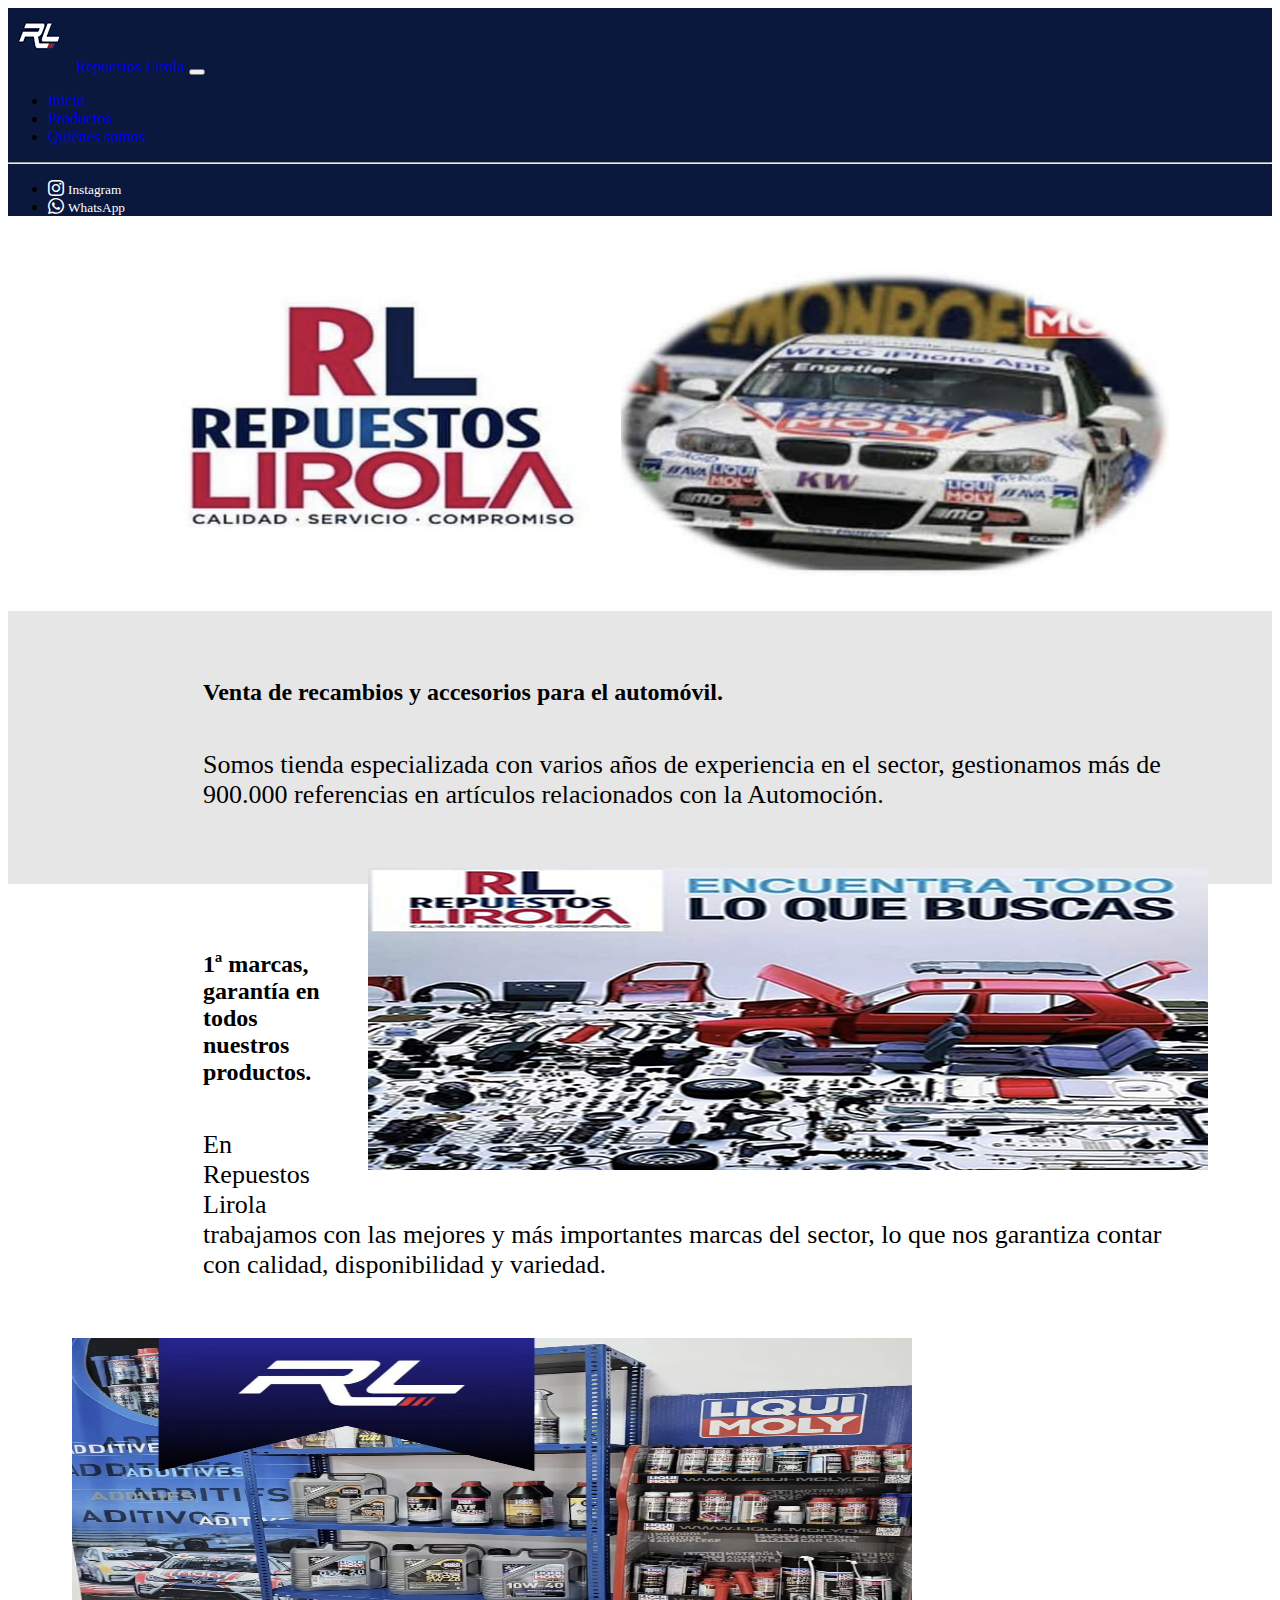
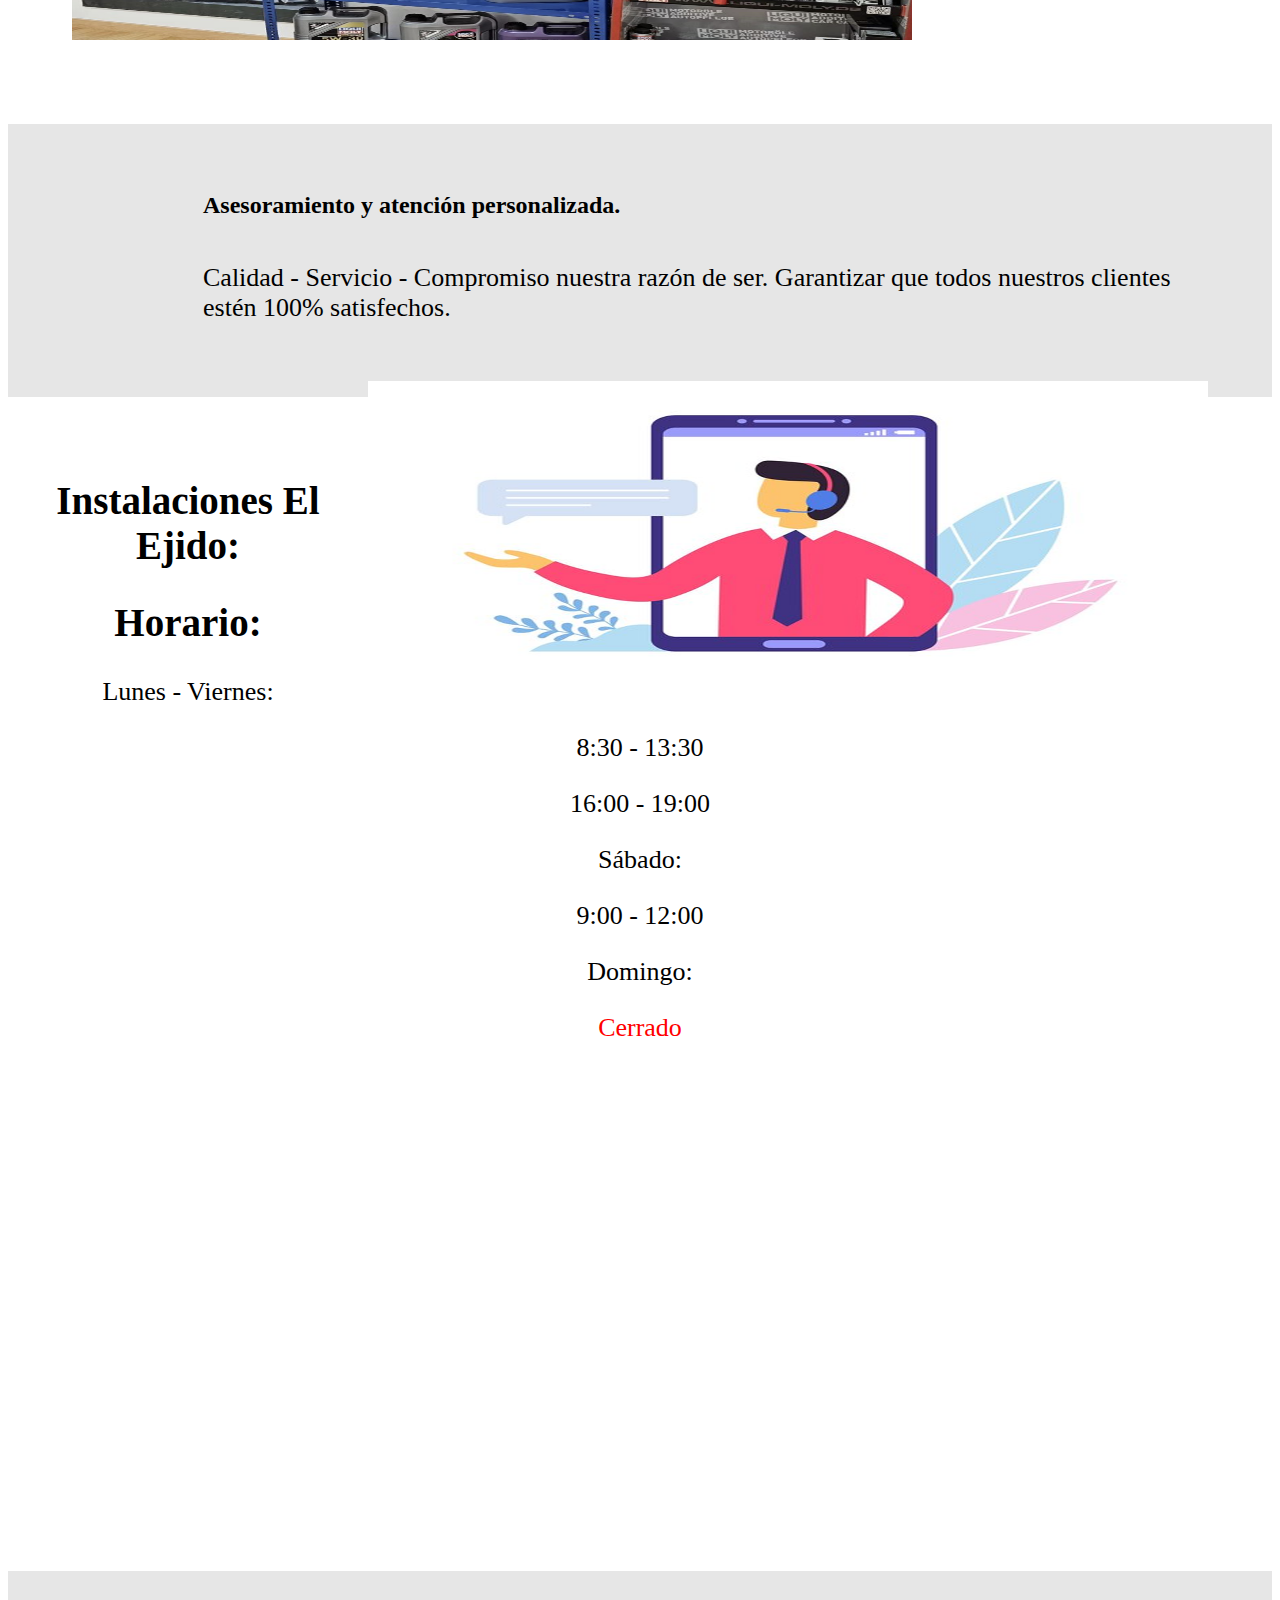
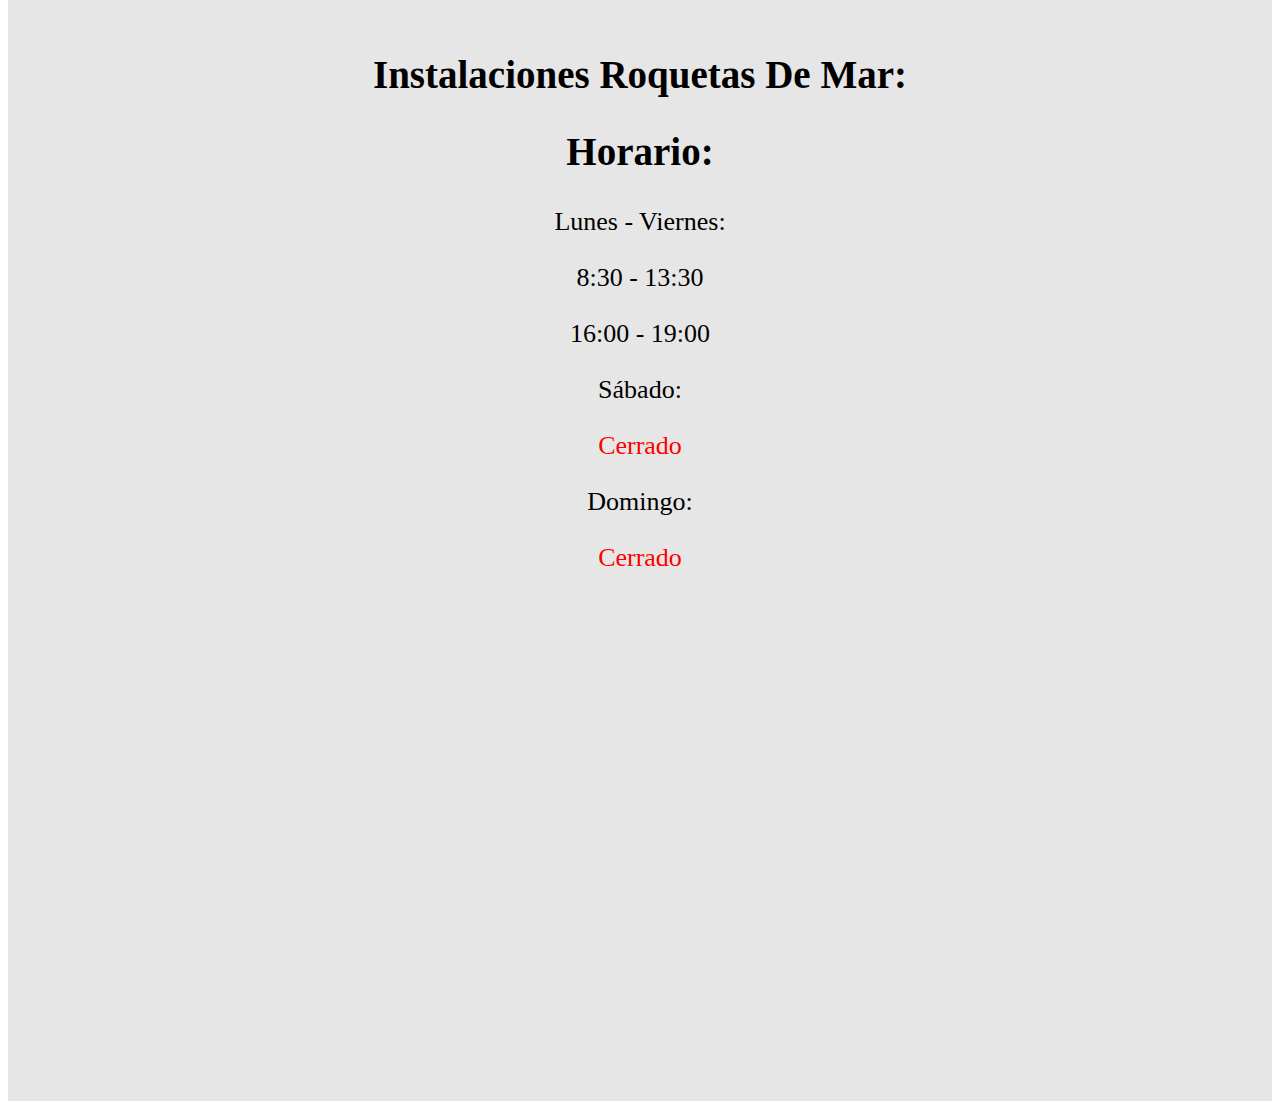
==== Repuestos Lirola/index2.html @ a6d92514 "Creacion de index2 para modificar la web" ====
<!DOCTYPE html>
<html lang="en">

<head>
    <meta charset="UTF-8">
    <meta name="viewport" content="width=device-width, initial-scale=1.0">
    <title>Document</title>

    <link href="https://cdn.jsdelivr.net/npm/bootstrap@5.2.1/dist/css/bootstrap.min.css" rel="stylesheet"
        integrity="sha384-iYQeCzEYFbKjA/T2uDLTpkwGzCiq6soy8tYaI1GyVh/UjpbCx/TYkiZhlZB6+fzT" crossorigin="anonymous">
    <link rel="stylesheet" href="https://cdn.jsdelivr.net/npm/bootstrap-icons@1.8.1/font/bootstrap-icons.css">
    <script src="https://cdn.jsdelivr.net/npm/bootstrap@5.0.2/dist/js/bootstrap.bundle.min.js"
        integrity="sha384-MrcW6ZMFYlzcLA8Nl+NtUVF0sA7MsXsP1UyJoMp4YLEuNSfAP+JcXn/tWtIaxVXM"
        crossorigin="anonymous"></script>
    <link rel="stylesheet" href="css/main.css">
    <!--Favicon-->
    <link rel="shortcut icon" href="favicon.ico" type="image/x-icon">
</head>

<body>



    <div class="container-fluid">

        <div class="row">

            <div class="col">

                <!-- Inicio del menu -->

                <nav class="navbar navbar-expand-md navbar-dark menu">
                    <div class="container-fluid">
                        <!-- icono -->

                        <a class="navbar-brand" href="#">
                            <img src="img/rl.png">
                            <span class="text-white">Repuestos Lirola </span>
                        </a>

                        <!-- boton del menu -->

                        <button class="navbar-toggler" type="button" data-bs-toggle="collapse" data-bs-target="#menu"
                            aria-controls="navbarSupportedContent" aria-expanded="false" aria-label="Toggle navigation">
                            <span class="navbar-toggler-icon"></span>
                        </button>

                        <!-- elementos del menu  -->

                        <div class="collapse navbar-collapse" id="menu">
                            <ul class="navbar-nav me-auto">
                                <li class="nav-item">
                                    <a class="nav-link active" aria-current="page" href="#">Inicio</a>
                                </li>
                                <li class="nav-item">
                                    <a class="nav-link" href="#">Productos</a>
                                </li>
                                <li class="nav-item">
                                    <a class="nav-link" href="#">Quiénes somos</a>
                                </li>
                            </ul>

                            <hr class="d-md-none text-white-50">

                            <!-- enlaces redes sociales -->

                            <ul class="navbar-nav  flex-row flex-wrap text-light">
                                <li class="nav-item col-6 col-md-auto p-3">
                                    <a class="iconos" href="https://www.instagram.com/repuestoslirolaoficial/">
                                        <i class="bi bi-instagram"></i>
                                        <small class="d-md-none ms-2">Instagram</small>
                                    </a>
                                </li>
                                <li class="nav-item col-6 col-md-auto p-3">
                                    <a class="iconos"
                                        href="https://api.whatsapp.com/send/?phone=34604421823&text&type=phone_number&app_absent=0">
                                        <i class="bi bi-whatsapp"></i>
                                        <small class="d-md-none ms-2">WhatsApp </small>
                                    </a>
                                </li>

                            </ul>
                        </div>
                    </div>
                </nav>
            </div>
        </div>

        <!-- Imagen portada -->

        <div class="row">
            <div class="col">
                <img class="imgPortada" src="img/imgPortada.png">
            </div>
        </div>

        <!-- 1 Row Cream-->
        <div class="row row-cream">
            <div class="col-12 col-xs-12 col-lg-6 col-xl margen-derecho">
                <h2 class="row-tittle">Venta de recambios y accesorios para el automóvil.</h2>
                <p class="row-description">Somos tienda especializada con varios años de experiencia en el sector,
                    gestionamos más de
                    900.000 referencias en artículos relacionados con la Automoción.</p>
            </div>
            <div class="col">
                <img src="img/imgcol1.png" class="row-img">
            </div>
        </div>

        <!-- 2 Row-->
        <div class="row row-normal">
            <div class="col-12 col-xs-12 col-lg-6 col-xl margen-derecho">
                <h2 class="row-tittle">1ª marcas, garantía en todos nuestros productos.</h2>
                <p class="row-description">En Repuestos Lirola trabajamos con las mejores y más importantes marcas del
                    sector, lo que nos
                    garantiza contar con calidad, disponibilidad y variedad.</p>
            </div>
            <div class="col">
                <img src="img/imgcol2.png" class="row-img-left">
            </div>
        </div>

        <!-- 2 Row Cream-->
        <div class="row row-cream">
            <div class="col-12 col-xs-12 col-lg-6 col-xl margen-derecho">
                <h2 class="row-tittle">Asesoramiento y atención personalizada.</h2>
                <p class="row-description">Calidad - Servicio - Compromiso
                    nuestra razón de ser.
                    Garantizar que todos nuestros clientes estén 100% satisfechos.</p>
            </div>
            <div class="col">
                <img src="img/imgcol3.png" class="row-img">
            </div>
        </div>

        <!-- Horario y Map-->
        <div class="row row-normal">
            <div class="col-12 col-xs-12 col-lg-6 col-xl horario">
                <h2 class="tittle-horario">Instalaciones El Ejido:</h2>
                <h2 class="tittle-horario">Horario:</h2>
                <p>Lunes - Viernes:</p>
                <p>8:30 - 13:30</p>
                <p>16:00 - 19:00</p>
                <p>Sábado:</p>
                <p>9:00 - 12:00</p>
                <p>Domingo:</p>
                <p class="cerrado">Cerrado</p>
            </div>
            <div id="map-container-google-1" class="z-depth-1-half map-container col-12 col-xs-12 col-lg-6">
                <iframe
                    src="https://www.google.com/maps/embed?pb=!1m18!1m12!1m3!1d3195.6634934517724!2d-2.8051063248829133!3d36.778639372253224!2m3!1f0!2f0!3f0!3m2!1i1024!2i768!4f13.1!3m3!1m2!1s0xd70431fcc3aa0df%3A0x17040537891c7b8a!2sRepuestos%20Lirola!5e0!3m2!1ses!2ses!4v1698131621622!5m2!1ses!2ses"
                    style="border:0;" allowfullscreen="" loading="lazy"
                    referrerpolicy="no-referrer-when-downgrade"></iframe>

            </div>
        </div>

        <div class="row row-cream">
            <div class="col-12 col-xs-12 col-lg-6 col-xl horario">
                <h2 class="tittle-horario">Instalaciones Roquetas De Mar:</h2>
                <h2 class="tittle-horario">Horario:</h2>
                <p>Lunes - Viernes:</p>
                <p>8:30 - 13:30</p>
                <p>16:00 - 19:00</p>
                <p>Sábado:</p>
                <p class="cerrado">Cerrado</p>
                <p>Domingo:</p>
                <p class="cerrado">Cerrado</p>
            </div>
            <div id="map-container-google-1" class="z-depth-1-half map-container col-12 col-xs-12 col-lg-6">
                <iframe
                    src="https://www.google.com/maps/embed?pb=!1m18!1m12!1m3!1d3195.3371449596116!2d-2.6083393236205485!3d36.78646616847273!2m3!1f0!2f0!3f0!3m2!1i1024!2i768!4f13.1!3m3!1m2!1s0xd7070307f1e5cad%3A0x7d3a4fdd8ad876!2sPol.%20Ind.%20La%20Algaida!5e0!3m2!1ses!2ses!4v1698243607313!5m2!1ses!2ses"
                    style="border:0;" allowfullscreen="" loading="lazy"
                    referrerpolicy="no-referrer-when-downgrade"></iframe>

            </div>
        </div>



    </div>














</body>


</html>
---- Repuestos Lirola/css/main.css ----
:root {
    --fondo-azul: rgb(10, 24, 61);
    --texto-rojo: red;
    --texto-blanco: white;
    --white-cream: #e6e6e6;
}

.menu {
    background-color: var(--fondo-azul);
}

footer {
    background-color: var(--fondo-azul);
    color: white;
}

.row-cream {
    background-color: var(--white-cream);
    flex-direction: row-reverse;
    padding: 3rem 2rem;
    align-items: center;

}

.row-normal {
    padding: 3rem 2rem;
    align-items: center;
}

.row-tittle {
    margin-inline-start: 163px;
    margin-left: 163px;
    margin-bottom: 0px;
    padding-bottom: 18px;
    font-weight: 800;
}

p{
    font-family: Muli;
    font-size: 1.125rem;
}

.row-description {
    margin-inline-start: 163px;
    margin-left: 163px;
}

.horario {
    text-align: center;
    font-size: 26px;
}
.tittle-horario {
    font-weight: 800;
}


.cerrado {
    color:  var(--texto-rojo);
    
    
}

.margen-derecho {
    margin-right: 64px;

}


.row-img{
    background-position: 50%;
    background-size: cover;
    height: 302px;
    width: 100%;
    padding: 32px;
}

.row-img-left{
    background-position: 50%;
    background-size: cover;
    height: 302px;
    width: 100%;
    padding: 32px;
}

.iconos {
    color: white;
    text-decoration: none;
}

.imgPortada {
    width: 100%;


}

.imgResponsive {
    width: 100%;

}

.row>* {
    padding: 0;
}

iframe {
    width: 100%;
    height: 450px;
}




@media (min-width: 1200px) {
    
    p{
        font-size: 26px;
    }
    .row-img {
        
        width: 70%;
        float: right;
        
    }
    .row-img-left{
        max-width: 70%;
        
    }

    .imgPortada{
        width: 80%;
        margin-left: 150px;
        
    }
    
    
    
}

@media (max-width: 768px) {
    .row {
        display: block;
    }

    .row-tittle {
        margin-inline-start: 0px;
        margin-left: 0px;
        margin-bottom: 0px;
        padding-bottom: 8px;
    }

    .row-description{
        margin-inline-start: 0px;
        margin-left: 0px;
    }
    .row-img{
        padding: 0px;
    }
    .row-img-left{
        padding: 0px;
    }
}
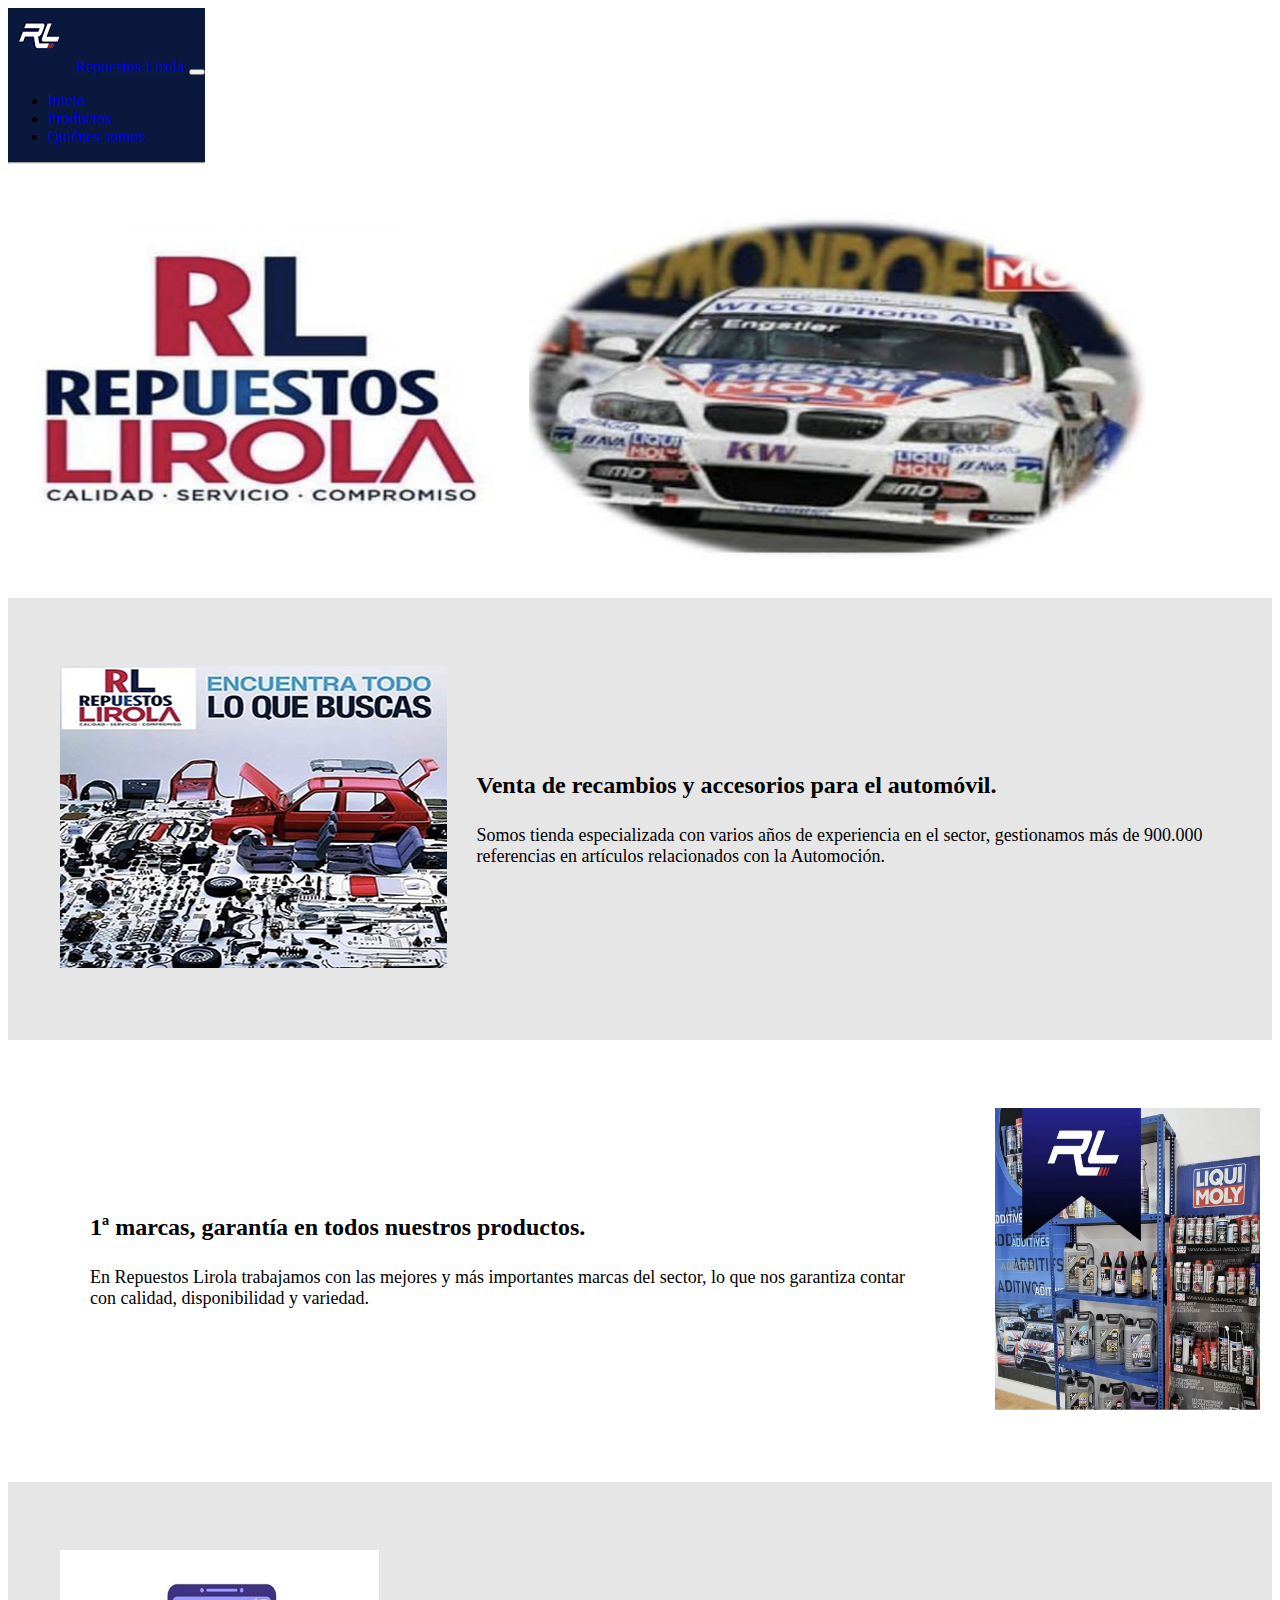
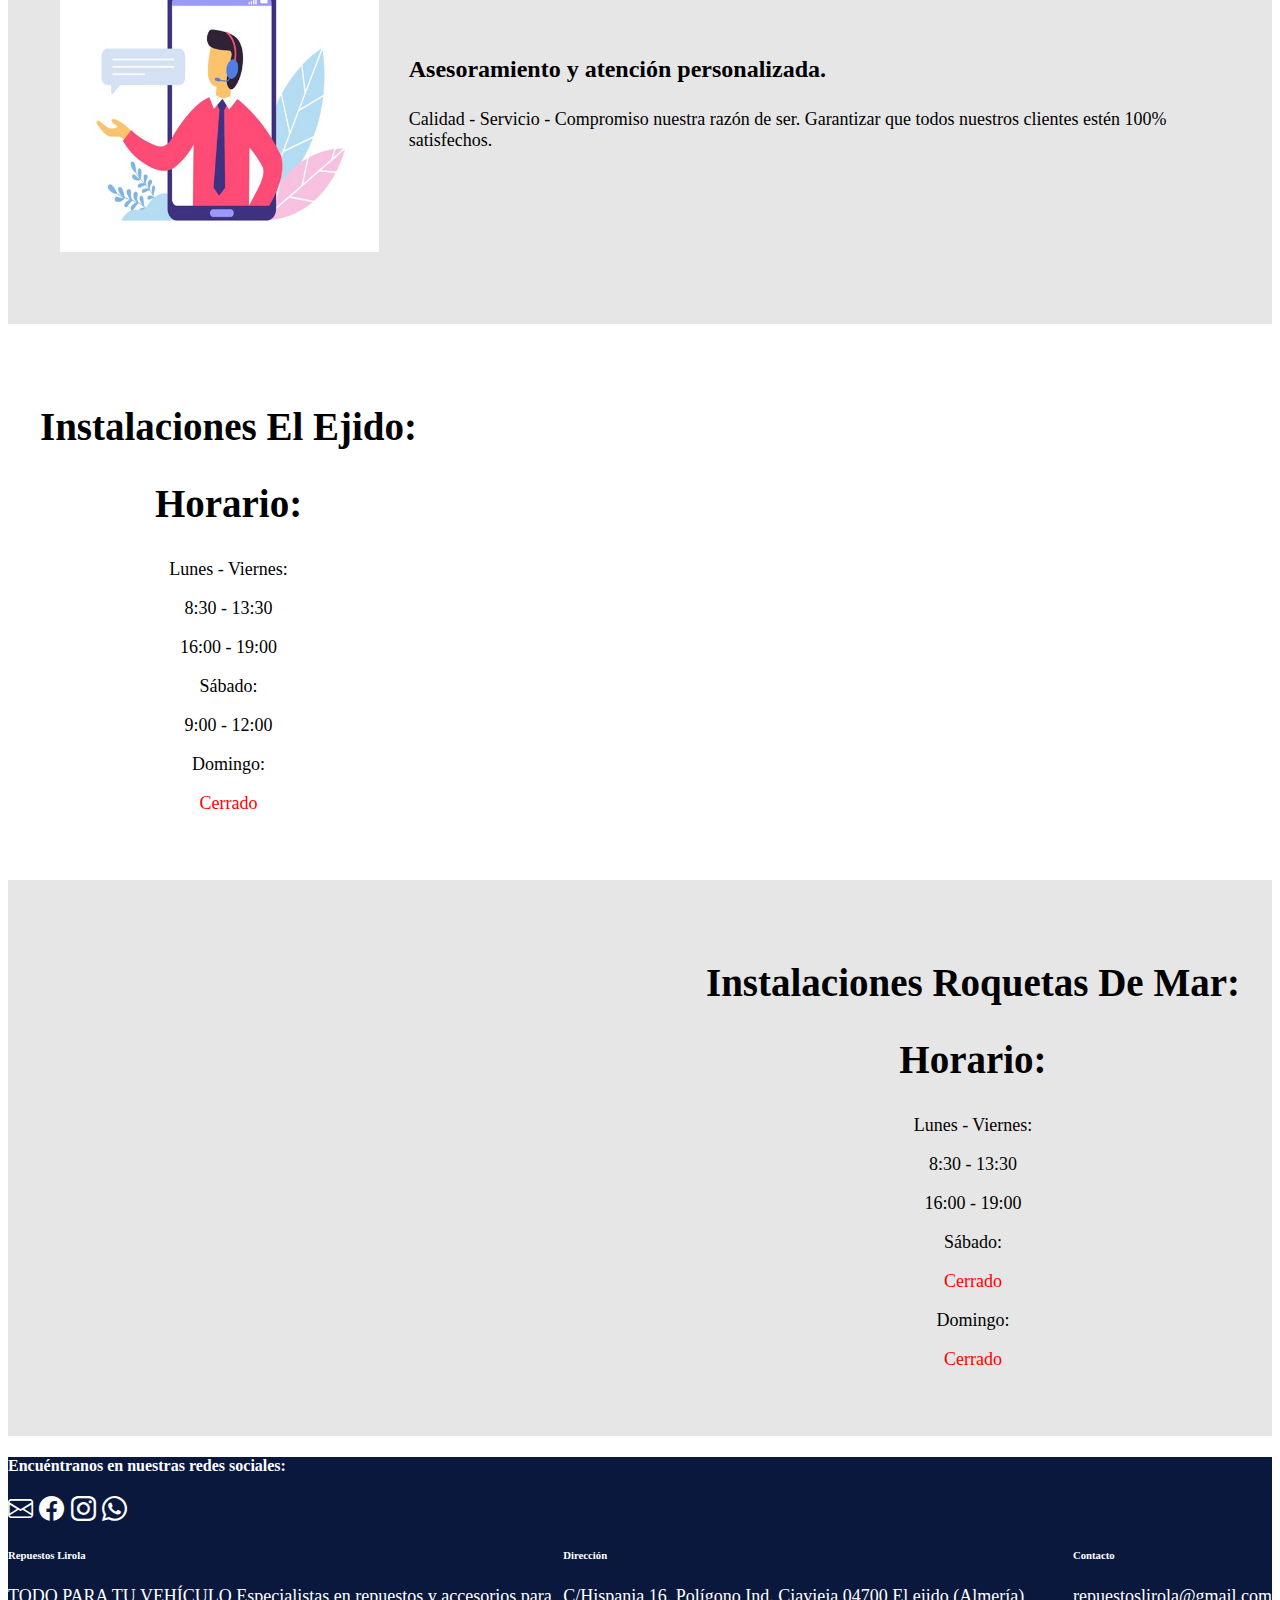
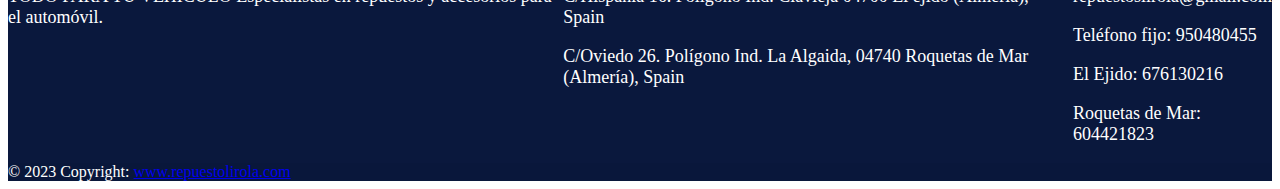
==== commit 76e3560f: "index2 y css2 para arreglar estilos" ====
--- a/Repuestos Lirola/index2.html
+++ b/Repuestos Lirola/index2.html
@@ -2,183 +2,246 @@
 <html lang="en">
 
 <head>
-    <meta charset="UTF-8">
-    <meta name="viewport" content="width=device-width, initial-scale=1.0">
-    <title>Document</title>
-
-    <link href="https://cdn.jsdelivr.net/npm/bootstrap@5.2.1/dist/css/bootstrap.min.css" rel="stylesheet"
-        integrity="sha384-iYQeCzEYFbKjA/T2uDLTpkwGzCiq6soy8tYaI1GyVh/UjpbCx/TYkiZhlZB6+fzT" crossorigin="anonymous">
-    <link rel="stylesheet" href="https://cdn.jsdelivr.net/npm/bootstrap-icons@1.8.1/font/bootstrap-icons.css">
-    <script src="https://cdn.jsdelivr.net/npm/bootstrap@5.0.2/dist/js/bootstrap.bundle.min.js"
-        integrity="sha384-MrcW6ZMFYlzcLA8Nl+NtUVF0sA7MsXsP1UyJoMp4YLEuNSfAP+JcXn/tWtIaxVXM"
-        crossorigin="anonymous"></script>
-    <link rel="stylesheet" href="css/main.css">
-    <!--Favicon-->
-    <link rel="shortcut icon" href="favicon.ico" type="image/x-icon">
+  <meta charset="UTF-8">
+  <meta name="viewport" content="width=device-width, initial-scale=1.0">
+  <title>Repuestos Lirola</title>
+
+  <link href="https://cdn.jsdelivr.net/npm/bootstrap@5.2.1/dist/css/bootstrap.min.css" rel="stylesheet"
+    integrity="sha384-iYQeCzEYFbKjA/T2uDLTpkwGzCiq6soy8tYaI1GyVh/UjpbCx/TYkiZhlZB6+fzT" crossorigin="anonymous">
+  <link rel="stylesheet" href="https://cdn.jsdelivr.net/npm/bootstrap-icons@1.8.1/font/bootstrap-icons.css">
+  <script src="https://cdn.jsdelivr.net/npm/bootstrap@5.0.2/dist/js/bootstrap.bundle.min.js"
+    integrity="sha384-MrcW6ZMFYlzcLA8Nl+NtUVF0sA7MsXsP1UyJoMp4YLEuNSfAP+JcXn/tWtIaxVXM"
+    crossorigin="anonymous"></script>
+  <link rel="stylesheet" href="css/main2.css">
+  <!--Favicon-->
+  <link rel="shortcut icon" href="favicon.ico" type="image/x-icon">
 </head>
 
 <body>
 
 
 
-    <div class="container-fluid">
-
-        <div class="row">
-
-            <div class="col">
-
-                <!-- Inicio del menu -->
-
-                <nav class="navbar navbar-expand-md navbar-dark menu">
-                    <div class="container-fluid">
-                        <!-- icono -->
-
-                        <a class="navbar-brand" href="#">
-                            <img src="img/rl.png">
-                            <span class="text-white">Repuestos Lirola </span>
-                        </a>
-
-                        <!-- boton del menu -->
-
-                        <button class="navbar-toggler" type="button" data-bs-toggle="collapse" data-bs-target="#menu"
-                            aria-controls="navbarSupportedContent" aria-expanded="false" aria-label="Toggle navigation">
-                            <span class="navbar-toggler-icon"></span>
-                        </button>
-
-                        <!-- elementos del menu  -->
-
-                        <div class="collapse navbar-collapse" id="menu">
-                            <ul class="navbar-nav me-auto">
-                                <li class="nav-item">
-                                    <a class="nav-link active" aria-current="page" href="#">Inicio</a>
-                                </li>
-                                <li class="nav-item">
-                                    <a class="nav-link" href="#">Productos</a>
-                                </li>
-                                <li class="nav-item">
-                                    <a class="nav-link" href="#">Quiénes somos</a>
-                                </li>
-                            </ul>
-
-                            <hr class="d-md-none text-white-50">
-
-                            <!-- enlaces redes sociales -->
-
-                            <ul class="navbar-nav  flex-row flex-wrap text-light">
-                                <li class="nav-item col-6 col-md-auto p-3">
-                                    <a class="iconos" href="https://www.instagram.com/repuestoslirolaoficial/">
-                                        <i class="bi bi-instagram"></i>
-                                        <small class="d-md-none ms-2">Instagram</small>
-                                    </a>
-                                </li>
-                                <li class="nav-item col-6 col-md-auto p-3">
-                                    <a class="iconos"
-                                        href="https://api.whatsapp.com/send/?phone=34604421823&text&type=phone_number&app_absent=0">
-                                        <i class="bi bi-whatsapp"></i>
-                                        <small class="d-md-none ms-2">WhatsApp </small>
-                                    </a>
-                                </li>
-
-                            </ul>
-                        </div>
-                    </div>
-                </nav>
-            </div>
-        </div>
-
-        <!-- Imagen portada -->
-
-        <div class="row">
-            <div class="col">
-                <img class="imgPortada" src="img/imgPortada.png">
-            </div>
-        </div>
-
-        <!-- 1 Row Cream-->
-        <div class="row row-cream">
-            <div class="col-12 col-xs-12 col-lg-6 col-xl margen-derecho">
-                <h2 class="row-tittle">Venta de recambios y accesorios para el automóvil.</h2>
-                <p class="row-description">Somos tienda especializada con varios años de experiencia en el sector,
-                    gestionamos más de
-                    900.000 referencias en artículos relacionados con la Automoción.</p>
-            </div>
-            <div class="col">
-                <img src="img/imgcol1.png" class="row-img">
-            </div>
-        </div>
-
-        <!-- 2 Row-->
-        <div class="row row-normal">
-            <div class="col-12 col-xs-12 col-lg-6 col-xl margen-derecho">
-                <h2 class="row-tittle">1ª marcas, garantía en todos nuestros productos.</h2>
-                <p class="row-description">En Repuestos Lirola trabajamos con las mejores y más importantes marcas del
-                    sector, lo que nos
-                    garantiza contar con calidad, disponibilidad y variedad.</p>
-            </div>
-            <div class="col">
-                <img src="img/imgcol2.png" class="row-img-left">
-            </div>
-        </div>
-
-        <!-- 2 Row Cream-->
-        <div class="row row-cream">
-            <div class="col-12 col-xs-12 col-lg-6 col-xl margen-derecho">
-                <h2 class="row-tittle">Asesoramiento y atención personalizada.</h2>
-                <p class="row-description">Calidad - Servicio - Compromiso
-                    nuestra razón de ser.
-                    Garantizar que todos nuestros clientes estén 100% satisfechos.</p>
-            </div>
-            <div class="col">
-                <img src="img/imgcol3.png" class="row-img">
-            </div>
-        </div>
-
-        <!-- Horario y Map-->
-        <div class="row row-normal">
-            <div class="col-12 col-xs-12 col-lg-6 col-xl horario">
-                <h2 class="tittle-horario">Instalaciones El Ejido:</h2>
-                <h2 class="tittle-horario">Horario:</h2>
-                <p>Lunes - Viernes:</p>
-                <p>8:30 - 13:30</p>
-                <p>16:00 - 19:00</p>
-                <p>Sábado:</p>
-                <p>9:00 - 12:00</p>
-                <p>Domingo:</p>
-                <p class="cerrado">Cerrado</p>
-            </div>
-            <div id="map-container-google-1" class="z-depth-1-half map-container col-12 col-xs-12 col-lg-6">
-                <iframe
-                    src="https://www.google.com/maps/embed?pb=!1m18!1m12!1m3!1d3195.6634934517724!2d-2.8051063248829133!3d36.778639372253224!2m3!1f0!2f0!3f0!3m2!1i1024!2i768!4f13.1!3m3!1m2!1s0xd70431fcc3aa0df%3A0x17040537891c7b8a!2sRepuestos%20Lirola!5e0!3m2!1ses!2ses!4v1698131621622!5m2!1ses!2ses"
-                    style="border:0;" allowfullscreen="" loading="lazy"
-                    referrerpolicy="no-referrer-when-downgrade"></iframe>
-
-            </div>
-        </div>
-
-        <div class="row row-cream">
-            <div class="col-12 col-xs-12 col-lg-6 col-xl horario">
-                <h2 class="tittle-horario">Instalaciones Roquetas De Mar:</h2>
-                <h2 class="tittle-horario">Horario:</h2>
-                <p>Lunes - Viernes:</p>
-                <p>8:30 - 13:30</p>
-                <p>16:00 - 19:00</p>
-                <p>Sábado:</p>
-                <p class="cerrado">Cerrado</p>
-                <p>Domingo:</p>
-                <p class="cerrado">Cerrado</p>
-            </div>
-            <div id="map-container-google-1" class="z-depth-1-half map-container col-12 col-xs-12 col-lg-6">
-                <iframe
-                    src="https://www.google.com/maps/embed?pb=!1m18!1m12!1m3!1d3195.3371449596116!2d-2.6083393236205485!3d36.78646616847273!2m3!1f0!2f0!3f0!3m2!1i1024!2i768!4f13.1!3m3!1m2!1s0xd7070307f1e5cad%3A0x7d3a4fdd8ad876!2sPol.%20Ind.%20La%20Algaida!5e0!3m2!1ses!2ses!4v1698243607313!5m2!1ses!2ses"
-                    style="border:0;" allowfullscreen="" loading="lazy"
-                    referrerpolicy="no-referrer-when-downgrade"></iframe>
-
-            </div>
-        </div>
-
-
-
-    </div>
+  <div class="container-fluid">
+
+    <div class="row">
+
+      <div class="col">
+
+        <!-- Inicio del menu -->
+
+        <nav class="navbar navbar-expand-md navbar-dark menu">
+          <div class="container-fluid">
+            <!-- icono -->
+
+            <a class="navbar-brand" href="#">
+              <img src="img/rl.png">
+              <span class="text-white">Repuestos Lirola </span>
+            </a>
+
+            <!-- boton del menu -->
+
+            <button class="navbar-toggler" type="button" data-bs-toggle="collapse" data-bs-target="#menu"
+              aria-controls="navbarSupportedContent" aria-expanded="false" aria-label="Toggle navigation">
+              <span class="navbar-toggler-icon"></span>
+            </button>
+
+            <!-- elementos del menu  -->
+
+            <div class="collapse navbar-collapse " id="menu">
+              <ul class="navbar-nav me-auto">
+                <li class="nav-item">
+                  <a class="nav-link active" aria-current="page" href="#">Inicio</a>
+                </li>
+                <li class="nav-item">
+                  <a class="nav-link" href="#">Productos</a>
+                </li>
+                <li class="nav-item">
+                  <a class="nav-link" href="#">Quiénes somos</a>
+                </li>
+              </ul>
+
+              <hr class="d-md-none text-white-50">
+
+
+            </div>
+          </div>
+        </nav>
+      </div>
+    </div>
+
+    <!-- Imagen portada -->
+
+    <div class="row">
+      <div class="col">
+        <img class="imgPortada" src="img/imgPortada.png">
+      </div>
+    </div>
+
+    <!-- 1 Row Cream-->
+    <div class="row row-cream">
+      <div class="col-12 col-xs-12 col-md-5 col-lg-6 col-xl-6  col-xxl-6 ">
+        <h2 class="row-tittle">Venta de recambios y accesorios para el automóvil.</h2>
+        <p class="row-description">Somos tienda especializada con varios años de experiencia en el sector,
+          gestionamos más de
+          900.000 referencias en artículos relacionados con la Automoción.</p>
+      </div>
+      <div class="col col-xxl-5">
+        <img src="img/imgcol1.png" class="row-img">
+      </div>
+    </div>
+
+    <!-- 2 Row-->
+    <div class="row row-normal">
+      <div class="col-12 col-xs-12 col-md-5 col-lg-6 col-xl col-xxl-6 margen-derecho">
+        <h2 class="row-tittle">1ª marcas, garantía en todos nuestros productos.</h2>
+        <p class="row-description">En Repuestos Lirola trabajamos con las mejores y más importantes marcas del
+          sector, lo que nos
+          garantiza contar con calidad, disponibilidad y variedad.</p>
+      </div>
+      <div class="col col-xxl-5">
+        <img src="img/imgcol2.png" class="row-img-left">
+      </div>
+    </div>
+
+    <!-- 2 Row Cream-->
+    <div class="row row-cream">
+      <div class="col-12 col-xs-12 col-md-5 col-lg-6 col-xl col-xxl-6 margen-derecho">
+        <h2 class="row-tittle">Asesoramiento y atención personalizada.</h2>
+        <p class="row-description">Calidad - Servicio - Compromiso
+          nuestra razón de ser.
+          Garantizar que todos nuestros clientes estén 100% satisfechos.</p>
+      </div>
+      <div class="col col-xxl-5">
+        <img src="img/imgcol3.png" class="row-img">
+      </div>
+    </div>
+
+    <!-- Horario y Map Ejido-->
+    <div class="row row-normal">
+      <div class="col-12 col-xs-12 col-lg-7 col-xl horario">
+        <h2 class="tittle-horario">Instalaciones El Ejido:</h2>
+        <h2 class="tittle-horario">Horario:</h2>
+        <p>Lunes - Viernes:</p>
+        <p>8:30 - 13:30</p>
+        <p>16:00 - 19:00</p>
+        <p>Sábado:</p>
+        <p>9:00 - 12:00</p>
+        <p>Domingo:</p>
+        <p class="cerrado">Cerrado</p>
+      </div>
+      <div id="map-container-google-1" class="z-depth-1-half map-container col-12 col-xs-12 col-lg-5 col-xl-7">
+        <iframe
+          src="https://www.google.com/maps/embed?pb=!1m18!1m12!1m3!1d3195.6634934517724!2d-2.8051063248829133!3d36.778639372253224!2m3!1f0!2f0!3f0!3m2!1i1024!2i768!4f13.1!3m3!1m2!1s0xd70431fcc3aa0df%3A0x17040537891c7b8a!2sRepuestos%20Lirola!5e0!3m2!1ses!2ses!4v1698131621622!5m2!1ses!2ses"
+          style="border:0;" allowfullscreen="" loading="lazy" referrerpolicy="no-referrer-when-downgrade"></iframe>
+
+      </div>
+    </div>
+    <!-- Horario y Map Roquetas-->
+    <div class="row row-cream">
+      <div class="col-12 col-xs-12 col-lg-7 col-xl horario">
+        <h2 class="tittle-horario">Instalaciones Roquetas De Mar:</h2>
+        <h2 class="tittle-horario">Horario:</h2>
+        <p>Lunes - Viernes:</p>
+        <p>8:30 - 13:30</p>
+        <p>16:00 - 19:00</p>
+        <p>Sábado:</p>
+        <p class="cerrado">Cerrado</p>
+        <p>Domingo:</p>
+        <p class="cerrado">Cerrado</p>
+      </div>
+      <div id="map-container-google-1" class="z-depth-1-half map-container col-12 col-xs-12 col-lg-5 col-xl-7">
+        <iframe
+          src="https://www.google.com/maps/embed?pb=!1m18!1m12!1m3!1d3195.3371449596116!2d-2.6083393236205485!3d36.78646616847273!2m3!1f0!2f0!3f0!3m2!1i1024!2i768!4f13.1!3m3!1m2!1s0xd7070307f1e5cad%3A0x7d3a4fdd8ad876!2sPol.%20Ind.%20La%20Algaida!5e0!3m2!1ses!2ses!4v1698243607313!5m2!1ses!2ses"
+          style="border:0;" allowfullscreen="" loading="lazy" referrerpolicy="no-referrer-when-downgrade"></iframe>
+
+      </div>
+    </div>
+
+    <div class="row">
+      <div class="col-12">
+        <!-- Footer -->
+        <footer class="text-center text-lg-start ">
+          <!-- Section: Social media -->
+          <section class="d-flex justify-content-center justify-content-lg-center p-4 border-bottom">
+            <div class="me-5 d-none d-lg-block">
+              <span>
+                <h4>Encuéntranos en nuestras redes sociales:</h4>
+              </span>
+            </div>
+            <div>
+              <a href="" class="me-4 iconos">
+                <i class="bi bi-envelope"></i>
+              </a>
+              <a href="" class="me-4 iconos">
+                <i class="bi bi-facebook"></i>
+              </a>
+              <a href="" class="me-4 iconos">
+                <i class="bi bi-instagram"></i>
+              </a>
+              <a href="" class="me-4 iconos">
+                <i class="bi bi-whatsapp"></i>
+              </a>
+            </div>
+
+          </section>
+          <section class="">
+            <div class="container text-center text-md-start mt-5">
+              <!-- Grid row -->
+              <div class="row mt-3">
+                <!-- Columna Nombre Empresa -->
+                <div class="col-md-3 col-lg-4 col-xl-3 mx-auto mb-4">
+                  <!-- Content -->
+                  <h6 class="text-uppercase fw-bold mb-4">
+                    <i class="fas fa-gem text-secondary"></i>Repuestos Lirola
+                  </h6>
+                  <p>
+                    TODO PARA TU VEHÍCULO
+                    Especialistas en repuestos y accesorios
+                    para el automóvil.
+                  </p>
+                </div>
+
+                <!-- Columna Direccion -->
+                <div class="col-md-4 col-lg-4 col-xl-3 mx-auto mb-md-0 mb-4">
+                  <!-- Links -->
+                  <h6 class="text-uppercase fw-bold mb-4">Dirección</h6>
+                  <p><i class="fas fa-home text-secondary"></i>C/Hispania 16. Polígono Ind. Ciavieja 04700 El ejido
+                    (Almería), Spain</p>
+                  <p><i class="fas fa-home text-secondary"></i>C/Oviedo 26. Polígono Ind. La Algaida,
+                    04740 Roquetas de Mar (Almería), Spain</p>
+
+                </div>
+                <!-- Columna Contacto -->
+                <div class="col-md-4 col-lg-3 col-xl-3 mx-auto mb-md-0 mb-4">
+                  <!-- Links -->
+                  <h6 class="text-uppercase fw-bold mb-4">Contacto</h6>
+                  <p>
+                    <i class="fas fa-envelope text-secondary"></i>
+                    repuestoslirola@gmail.com
+                  </p>
+                  <p><i class="fas fa-phone text-secondary"></i>Teléfono fijo: 950480455</p>
+                  <p><i class="fas fa-print text-secondary"></i>El Ejido: 676130216</p>
+                  <p><i class="fas fa-print text-secondary"></i>Roquetas de Mar: 604421823</p>
+                </div>
+              </div>
+
+            </div>
+          </section>
+
+          <!-- Copyright -->
+          <div class="text-center p-4" style="background-color: rgba(0, 0, 0, 0.025);">
+            © 2023 Copyright:
+            <a class="text-reset fw-bold" href="https://mdbootstrap.com/">www.repuestolirola.com</a>
+          </div>
+          <!-- Copyright -->
+        </footer>
+        <!-- Footer -->
+      </div>
+    </div>
+
+
+
+  </div>
 
 
 
--- a/Repuestos Lirola/css/main2.css
+++ b/Repuestos Lirola/css/main2.css
@@ -0,0 +1,189 @@
+:root {
+    --fondo-azul: rgb(10, 24, 61);
+    --texto-rojo: red;
+    --texto-blanco: white;
+    --white-cream: #e6e6e6;
+}
+
+.menu {
+    background-color: var(--fondo-azul);
+}
+
+footer {
+    background-color: var(--fondo-azul);
+    color: white;
+}
+
+
+
+.row-cream {
+    background-color: var(--white-cream);
+    flex-direction: row-reverse;
+    padding: 3rem 2rem;
+    align-items: center;
+
+}
+
+.row-normal {
+    padding: 3rem 2rem;
+    align-items: center;
+}
+
+.row-tittle {
+    margin-inline-start: 163px;
+    margin-left: 163px;
+    margin-bottom: 0px;
+    padding-bottom: 18px;
+    font-weight: 800;
+}
+
+p{
+    font-family: Muli;
+    font-size: 1.125rem;
+}
+
+.row-description {
+    margin-inline-start: 163px;
+    margin-left: 163px;
+}
+
+.horario {
+    text-align: center;
+    font-size: 26px;
+}
+.tittle-horario {
+    font-weight: 800;
+}
+
+
+.cerrado {
+    color:  var(--texto-rojo);
+    
+    
+}
+
+.margen-derecho {
+    margin-right: 64px;
+
+}
+
+
+.row-img{
+    background-position: 50%;
+    background-size: cover;
+    height: 302px;
+    width: 100%;
+    padding: 32px;
+}
+
+.row-img-left{
+    background-position: 50%;
+    background-size: cover;
+    height: 302px;
+    width: 100%;
+    padding: 32px;
+}
+
+.iconos {
+    color: white;
+    text-decoration: none;
+    font-size: 25px;
+}
+
+.imgPortada {
+    width: 100%;
+
+
+}
+
+.imgResponsive {
+    width: 100%;
+
+}
+
+.row>* {
+    padding: 0;
+}
+
+iframe {
+    width: 100%;
+    height: 400px;
+}
+
+
+@media (min-width: 576px) { 
+    .row {
+        display: block;
+    }
+
+    .row-tittle {
+        margin-inline-start: 0px;
+        margin-left: 0px;
+        margin-bottom: 0px;
+        padding-bottom: 8px;
+    }
+
+    .row-description{
+        margin-inline-start: 0px;
+        margin-left: 0px;
+    }
+    .row-img{
+        padding: 0px;
+    }
+    .row-img-left{
+        padding: 0px;
+    }
+ }
+
+
+@media (min-width: 768px) { 
+    .row{
+        display: flex;
+    }
+    .row-img{
+        padding: 20px;      
+                
+    }
+    .row-img-left{
+        padding: 20px;
+    }
+    
+    
+    
+ }
+
+
+@media (min-width: 992px) {
+    
+  }
+
+
+@media (min-width: 1200px) {
+    .imgPortada{
+        width: 90%;
+    }
+
+    .row-tittle{
+        margin-left: 50px;
+    }
+    .row-description{
+        margin-left: 50px;
+    }
+  }
+
+
+@media (min-width: 1400px) { 
+    .imgPortada{
+        width: 60%;
+        margin-left: 300px;
+    }
+    .row-img{
+        width: 70%;      
+                
+    }
+    .row-img-left{
+        width: 70%;
+    }
+    
+ }
+
